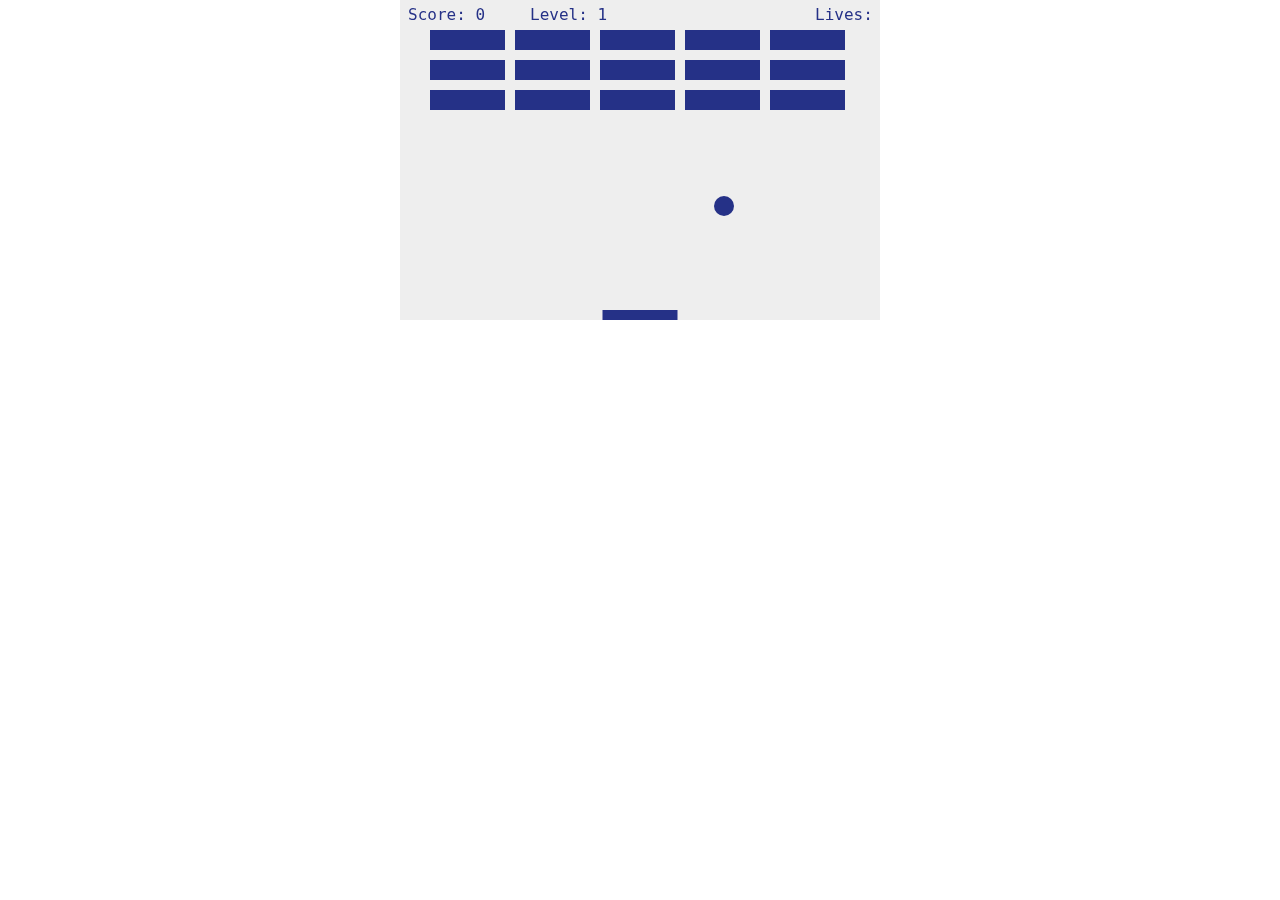
==== breakout/index.html @ a9e6870a "breakout w/ random colors" ====
<!DOCTYPE html>
<html>
<head>
    <meta charset="utf-8" />
    <title>Breakout</title>
    <style>* { padding: 0; margin: 0; } canvas { background: #eee; display: block; margin: 0 auto; }</style>
</head>
<body>

<!-- 
    THINGS CHANGED
    - Changed font
    - Changed color
    - Seperated js from html document

-->

<canvas id="myCanvas" width="480" height="320"></canvas>

<script src="./main.js"></script>

</body>
</html>
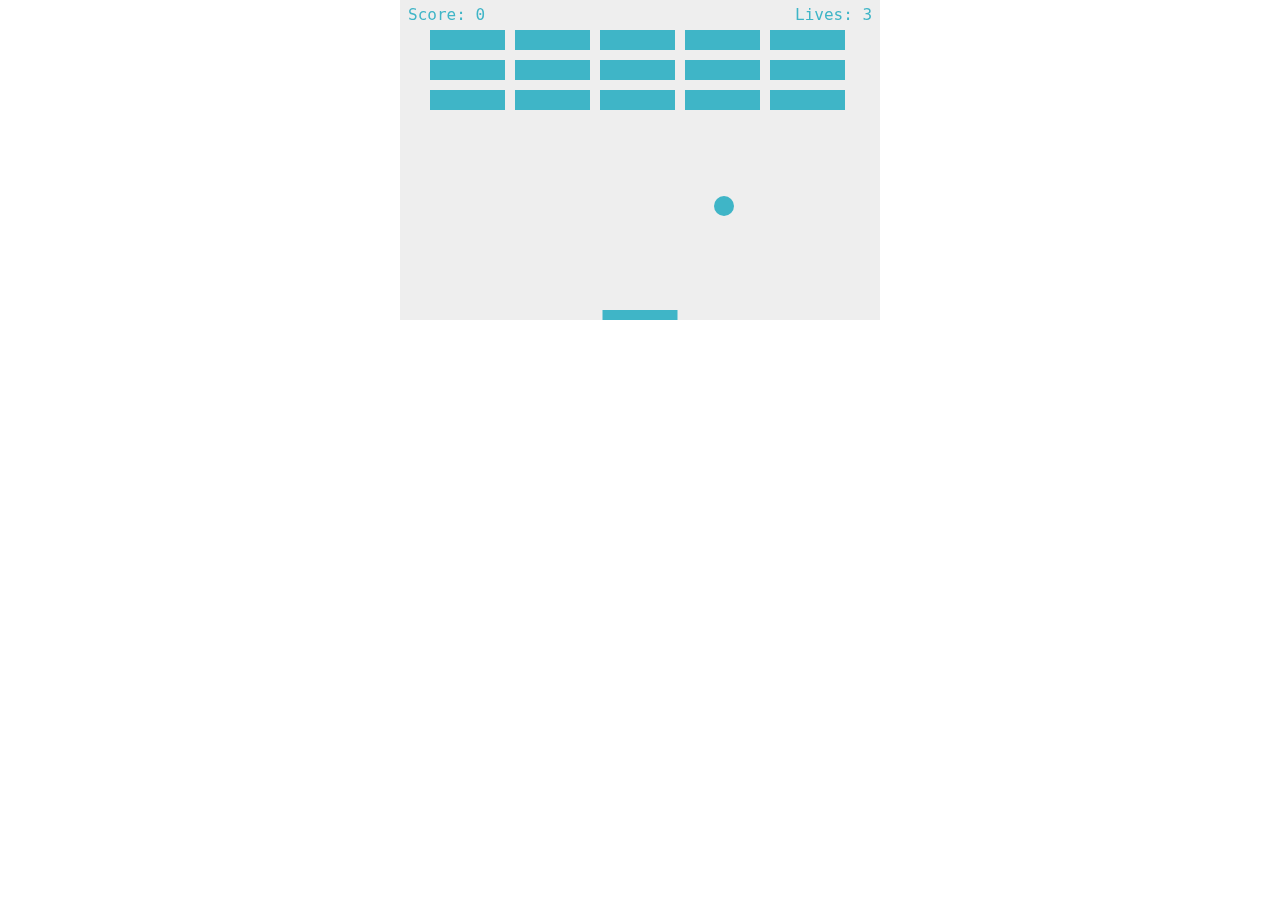
==== commit 48d0faa6: "added a and d controls" ====
--- a/breakout/index.html
+++ b/breakout/index.html
@@ -10,8 +10,9 @@
 <!-- 
     THINGS CHANGED
     - Changed font
-    - Changed color
+    - Made color random each time the page loads
     - Seperated js from html document
+    - Added controls for "A" and "D" keys
 
 -->
 
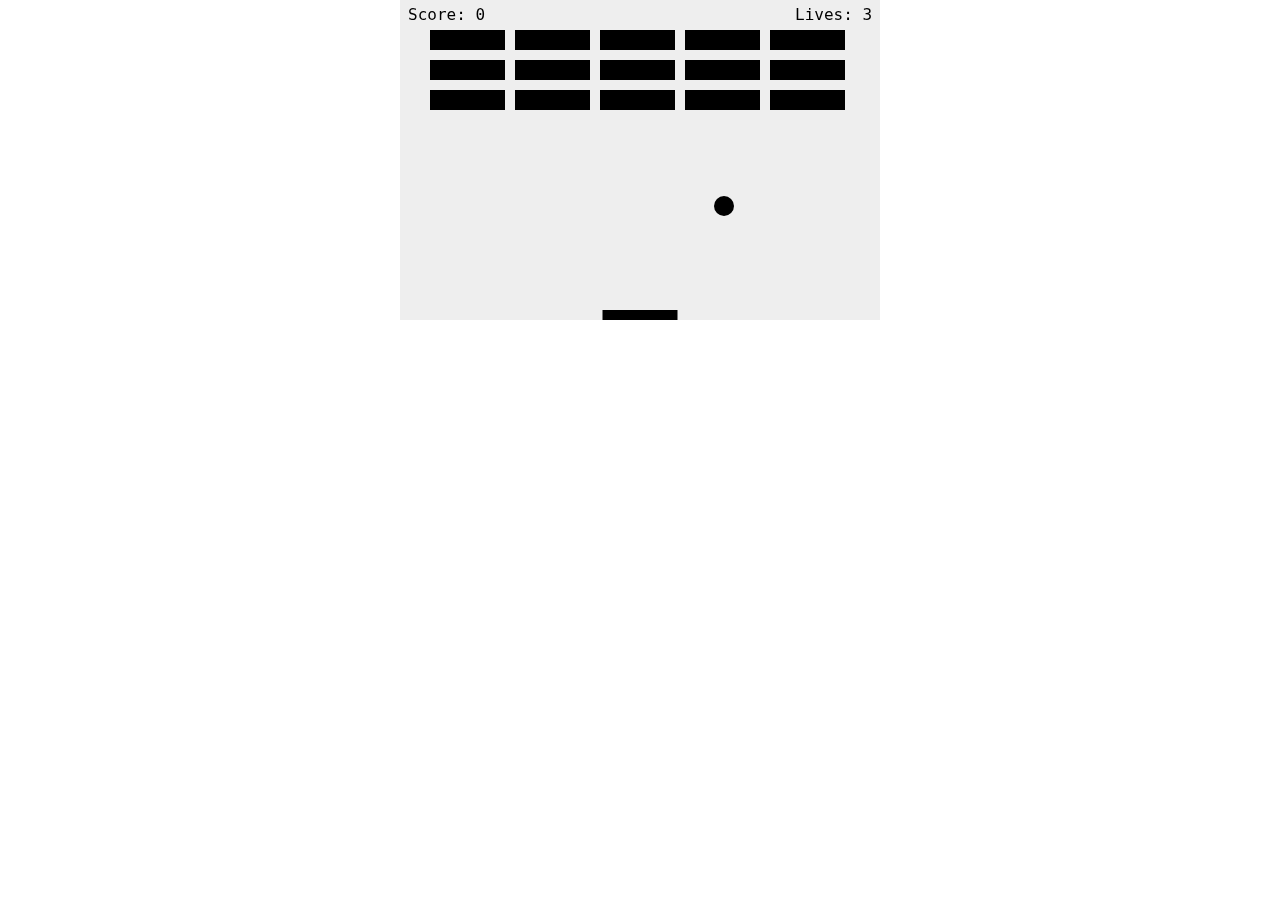
==== commit f6915e40: "breakout" ====
--- a/breakout/index.html
+++ b/breakout/index.html
@@ -13,7 +13,7 @@
     - Made color random each time the page loads
     - Seperated js from html document
     - Added controls for "A" and "D" keys
-
+    - Changed title of page
 -->
 
 <canvas id="myCanvas" width="480" height="320"></canvas>
